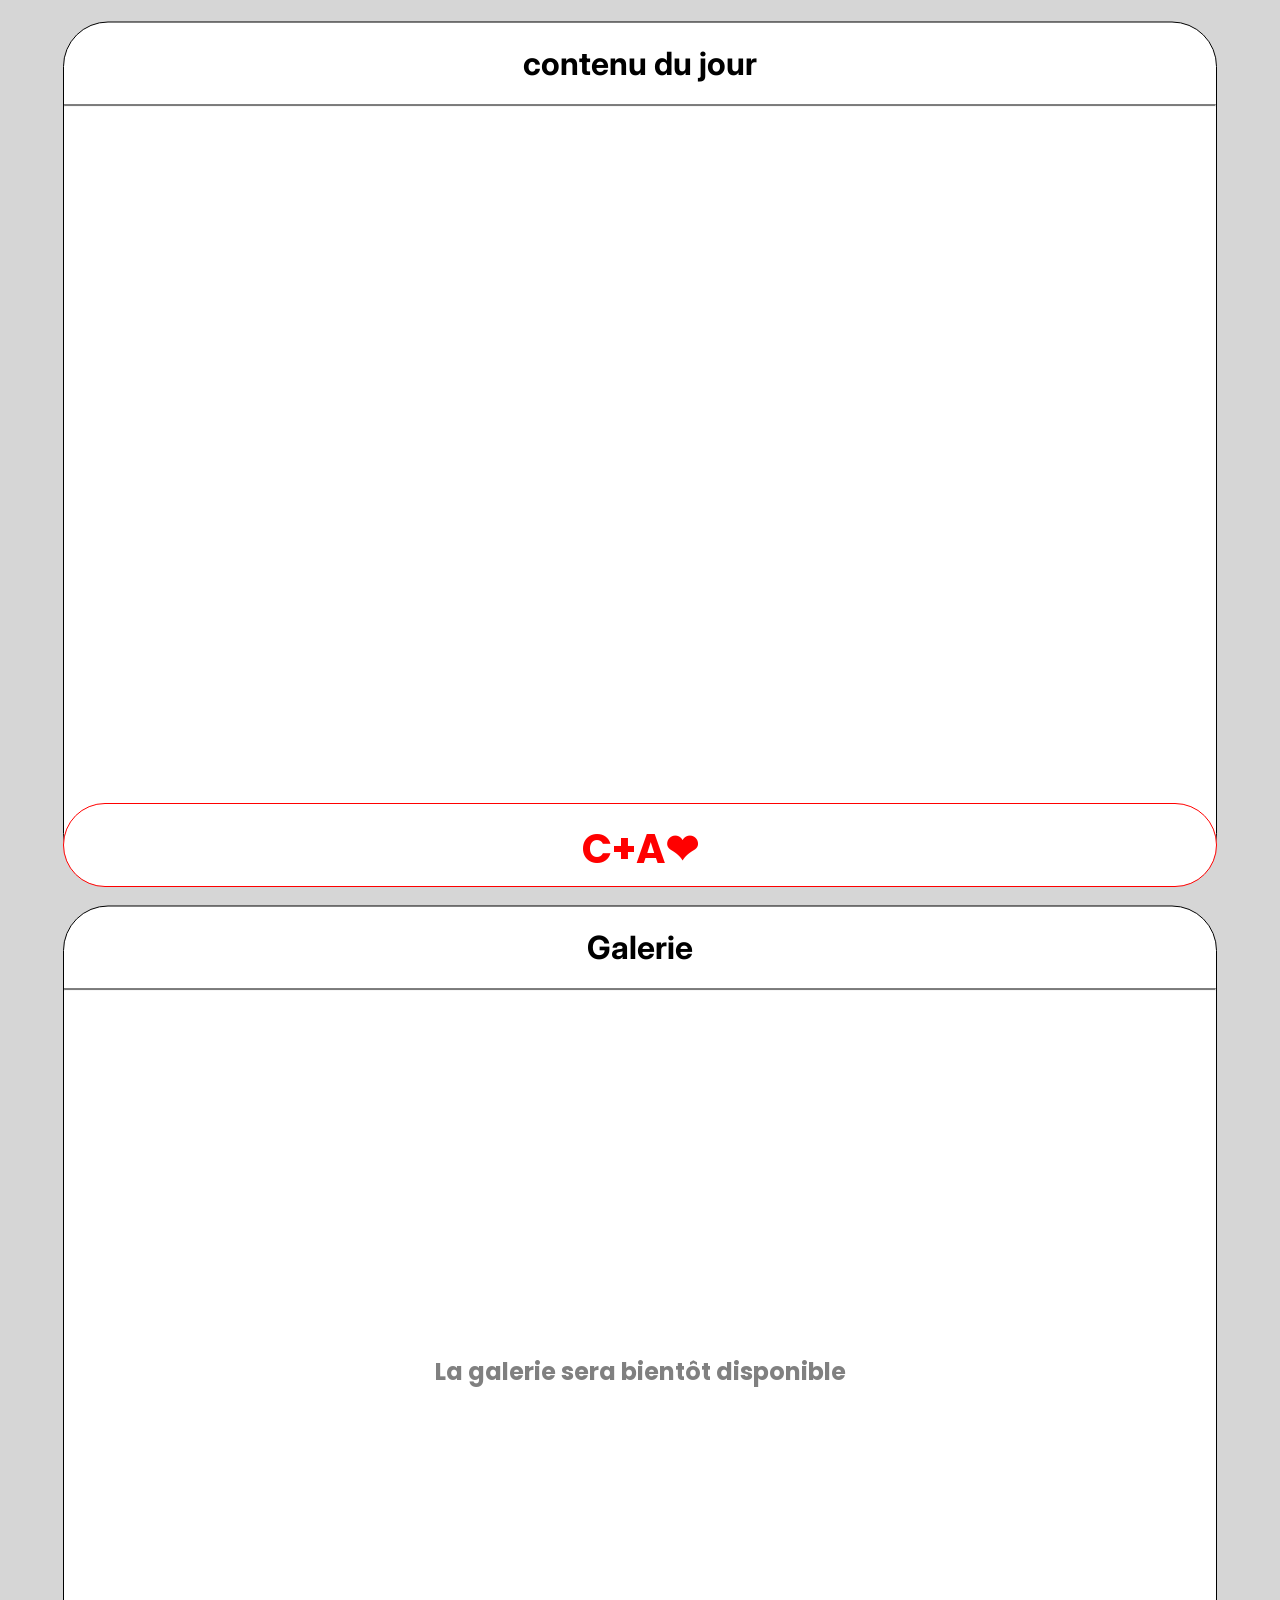
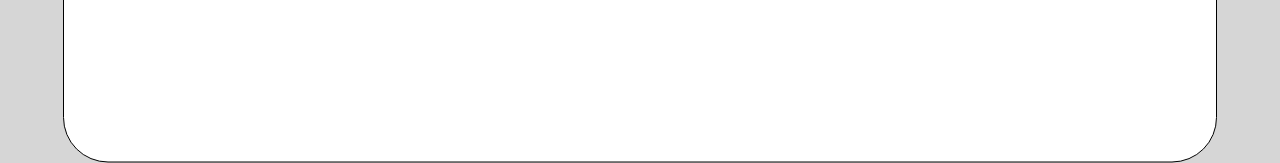
==== cdj.html @ da985268 "Update cdj.html" ====
<!DOCTYPE html>
<html lang="fr">
<head>
    <link rel="preconnect" href="https://fonts.googleapis.com">
<link rel="preconnect" href="https://fonts.gstatic.com" crossorigin>
<link href="https://fonts.googleapis.com/css2?family=Inter:wght@700&family=Poppins&display=swap" rel="stylesheet">
    <link rel="stylesheet" href="cdj.css">
    <meta charset="UTF-8">
    <meta name="viewport" content="width=device-width, initial-scale=1.0">
    <title>Document</title>
</head>
<body>
    <div class="cdj">
        <h1 class="title">contenu du jour</h1>
        <hr>
        <h2></h2>
          </div>
        <div class="cplusa"><h1 class="cplusatext">C+A❤</h1></div>
        
    </div>
    <div class="galerie">
        <h1 class="title">Galerie</h1>
        <hr>
        <h2 class="waitext">La galerie sera bientôt disponible </h2>
</div>
</body>
</html>
---- cdj.css ----
body {
    background-color: #D6D6D6;
   
    width: 100%;
    height: 400%;
}
.cdj {
    border: solid 1px black;
    left: 50%;
    transform: translate(-50%, 50%);
    background-color: white;
    width: 90%;
    height: 95%;
    bottom: 50%;
    position: absolute;
    border-radius: 45px;
font-family: 'Poppins', sans-serif;
}
.galerie {
    top: 53%;
    border: solid 1px black;
    left: 50%;
    transform: translate(-50%, 50%);
    background-color: white;
    width: 90%;
    height: 95%;
    bottom: 50%;
    position: absolute;
    border-radius: 45px;
font-family: 'Poppins', sans-serif;

}
.title {
    text-align: center;
    font-family: 'Inter', sans-serif;

}
hr {
    color: black;
    border-top: 1px black solid;
}
.cplusa {
    border-radius: 100px;
    width: 90%;
    text-align: center;
    background-color: white;
    font-size: 20pt;
    position: absolute;
    bottom: 13px;
    left: 50%;
    height: 82px;
    border: 1px red solid;
    transform: translate(-50%, 0%);
}
.cplusatext {
    position: absolute;
   font-size: 30pt;
   top: -12px;
   left: 50%;
   transform: translate(-50%, 0%);
   color: red;
  
font-family: 'Poppins', sans-serif;
}
.waitext {
    color: gray;
    text-align: center;
    top: 50%;
    position: absolute;
    left: 50%;
    transform: translate(-50%, 0%);
}
/* countdown */



/* general styling */



  

  
  .container {
    color: #333;
    margin: 0 auto;
    text-align: center;
    font-size: 10pt;
  }
  

  
  li {
    display: inline-block;
    font-size: 10pt;
    list-style-type: none;
    padding: 1em;
    text-transform: uppercase;
  }
  
  li span {
    display: block;
    font-size: 4.5rem;
  }
  
  .emoji {
    display: none;
    padding: 1rem;
  }
  
  .emoji span {
    font-size: 4rem;
    padding: 0 .5rem;
  }
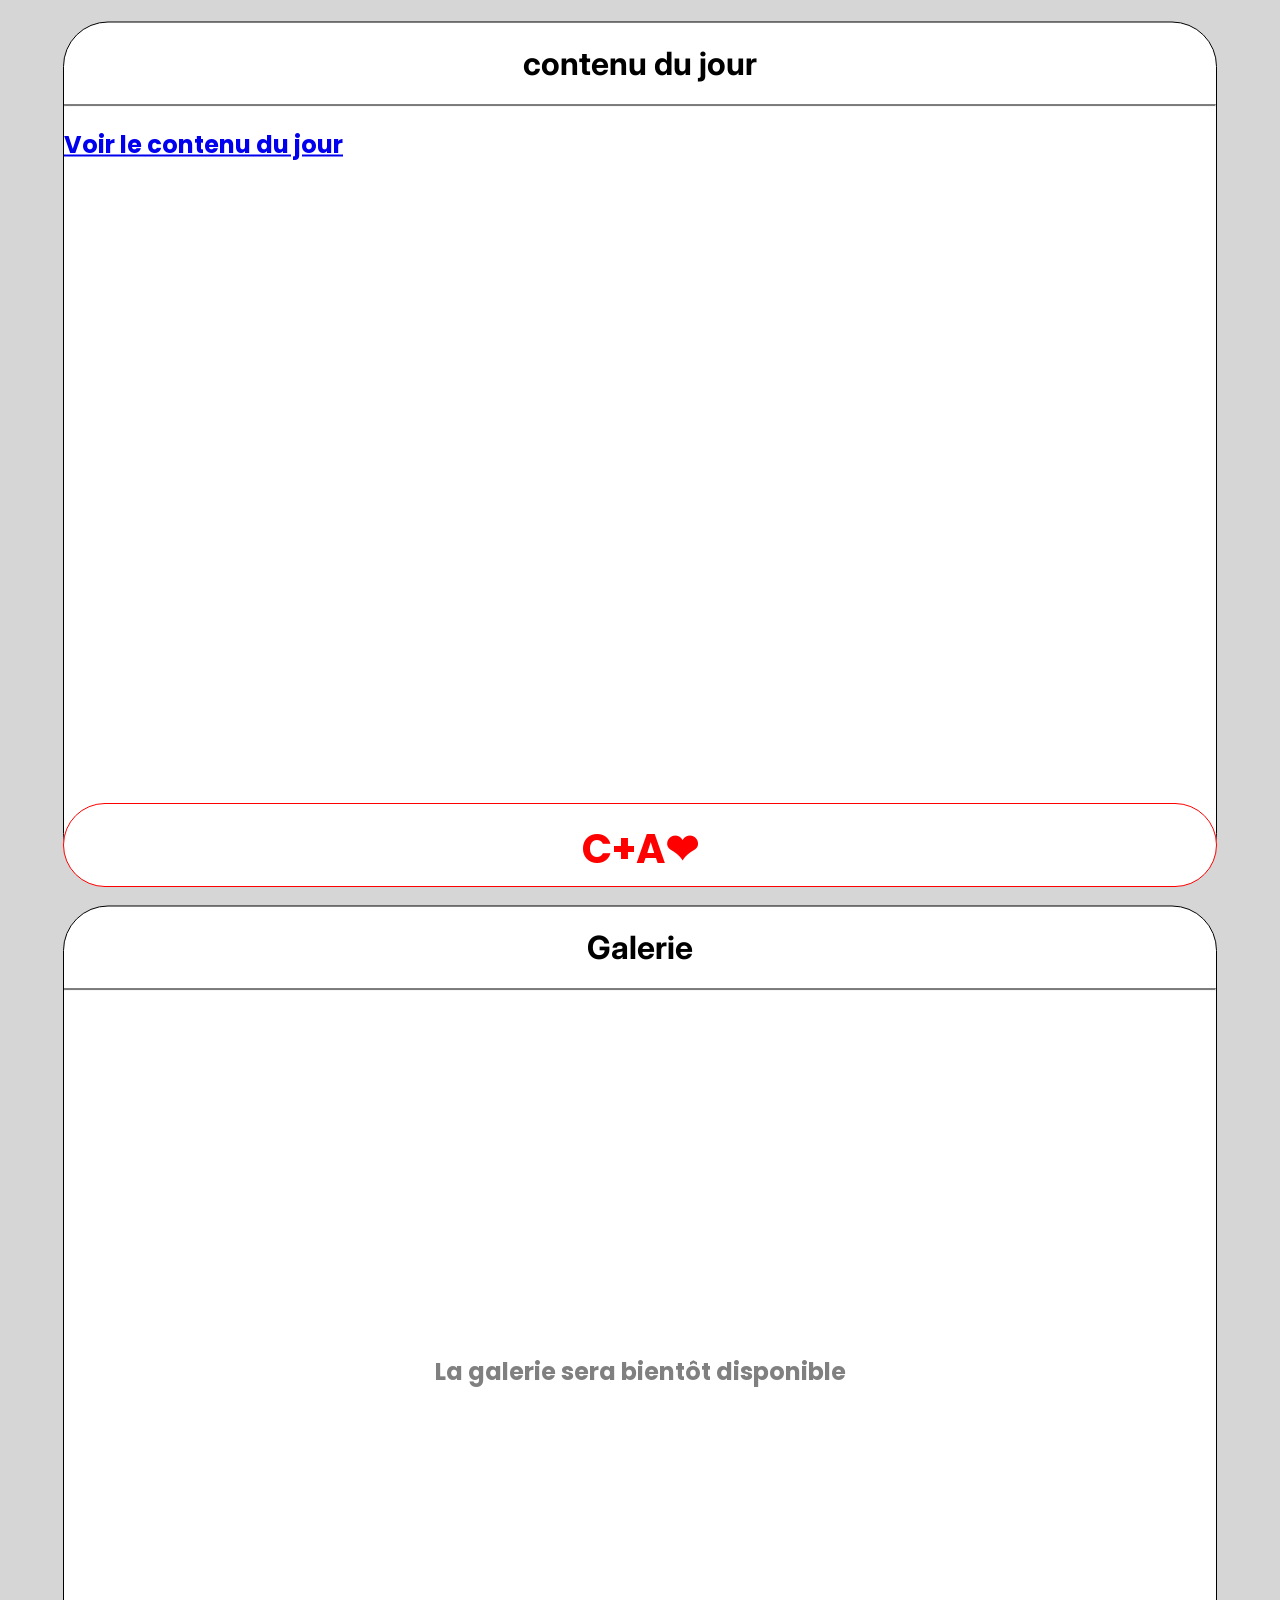
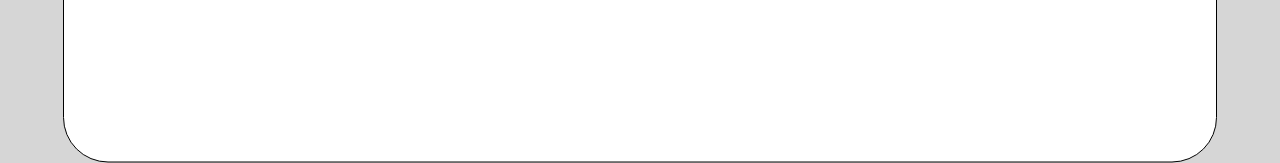
==== commit 6878b6bc: "Update cdj.html" ====
--- a/cdj.html
+++ b/cdj.html
@@ -13,7 +13,7 @@
     <div class="cdj">
         <h1 class="title">contenu du jour</h1>
         <hr>
-        <h2></h2>
+        <h2><a href="https://www.zupimages.net/viewer.php?id=23/36/gnyd.png">Voir le contenu du jour</a></h2>
           </div>
         <div class="cplusa"><h1 class="cplusatext">C+A❤</h1></div>
         
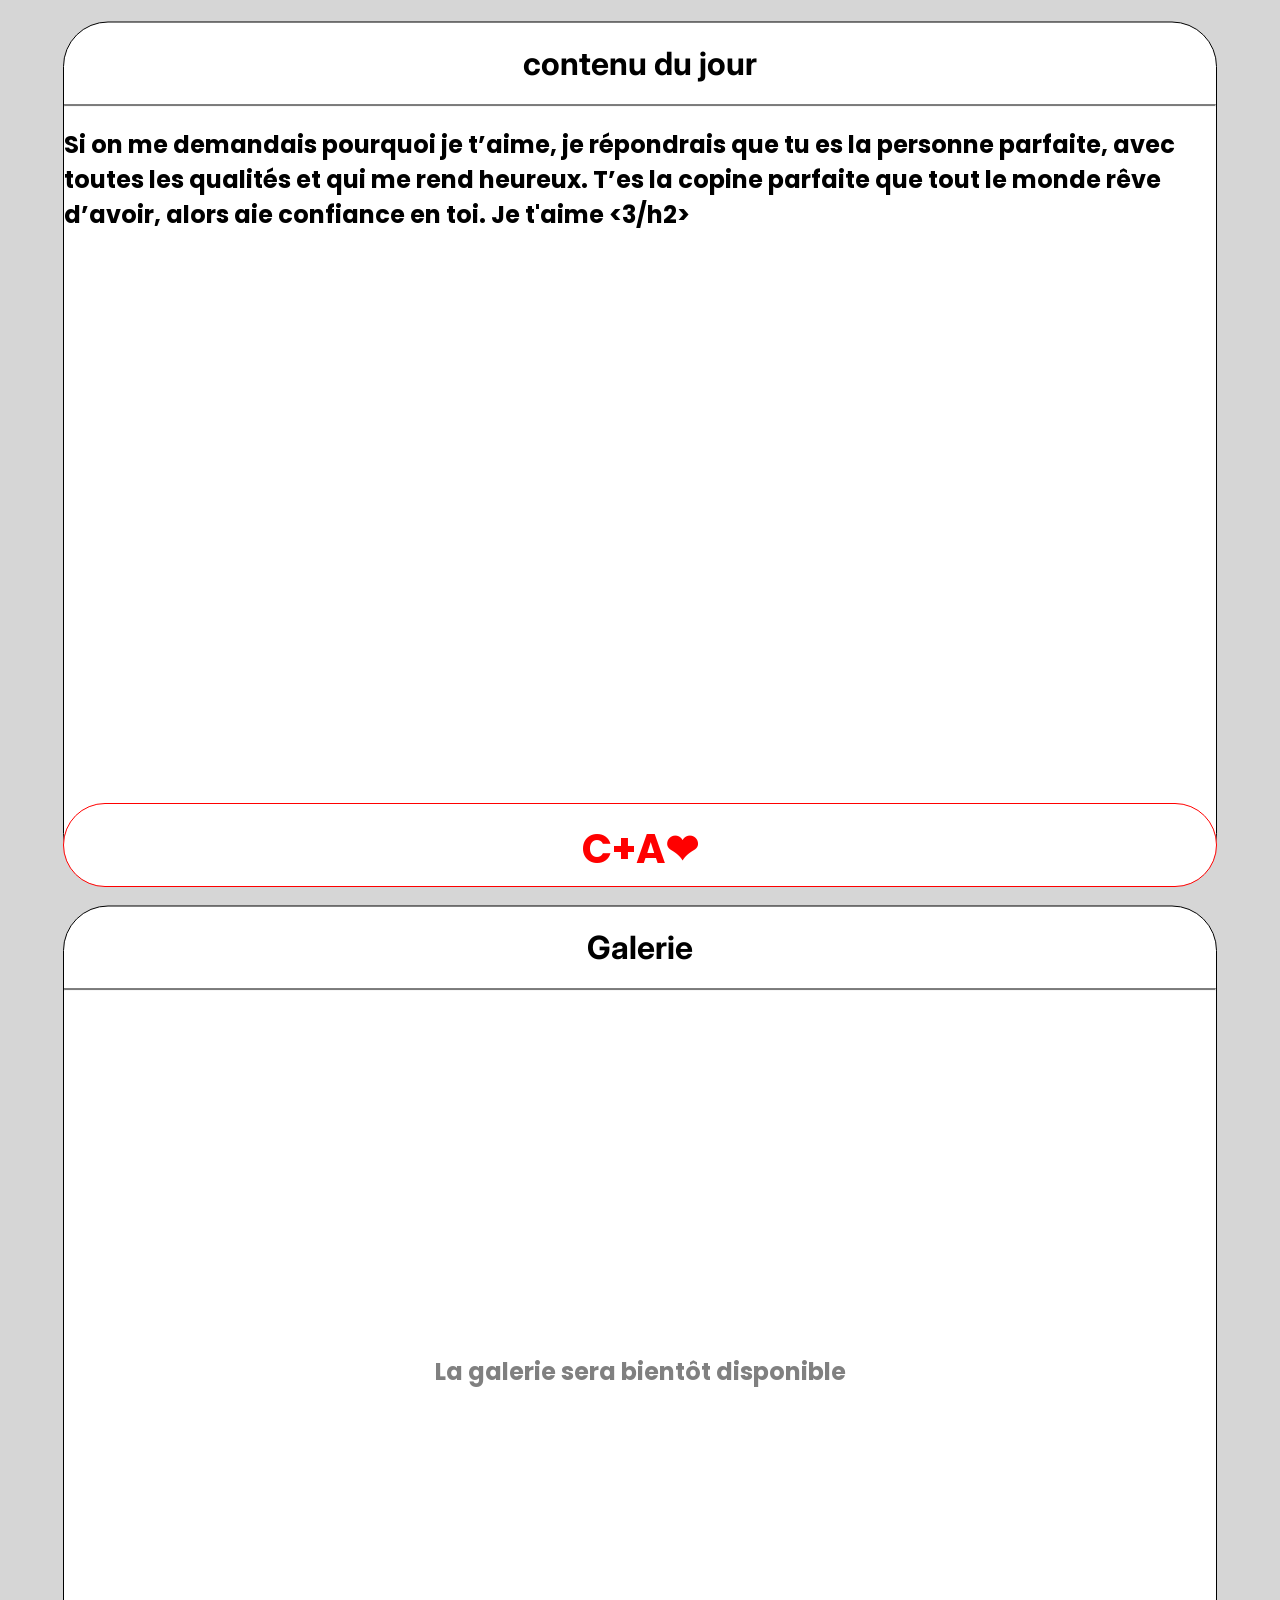
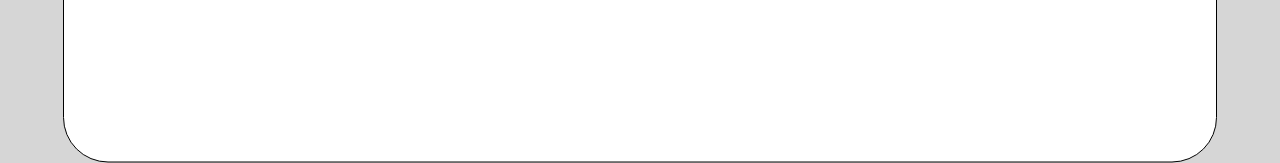
==== commit 0bd5377b: "Update cdj.html" ====
--- a/cdj.html
+++ b/cdj.html
@@ -13,7 +13,7 @@
     <div class="cdj">
         <h1 class="title">contenu du jour</h1>
         <hr>
-        <h2><a href="https://www.zupimages.net/viewer.php?id=23/36/gnyd.png">Voir le contenu du jour</a></h2>
+        <h2>Si on me demandais pourquoi je t’aime, je répondrais que tu es la personne parfaite, avec toutes les qualités et qui me rend heureux. T’es la copine parfaite que tout le monde rêve d’avoir, alors aie confiance en toi. Je t'aime <3/h2>
           </div>
         <div class="cplusa"><h1 class="cplusatext">C+A❤</h1></div>
         
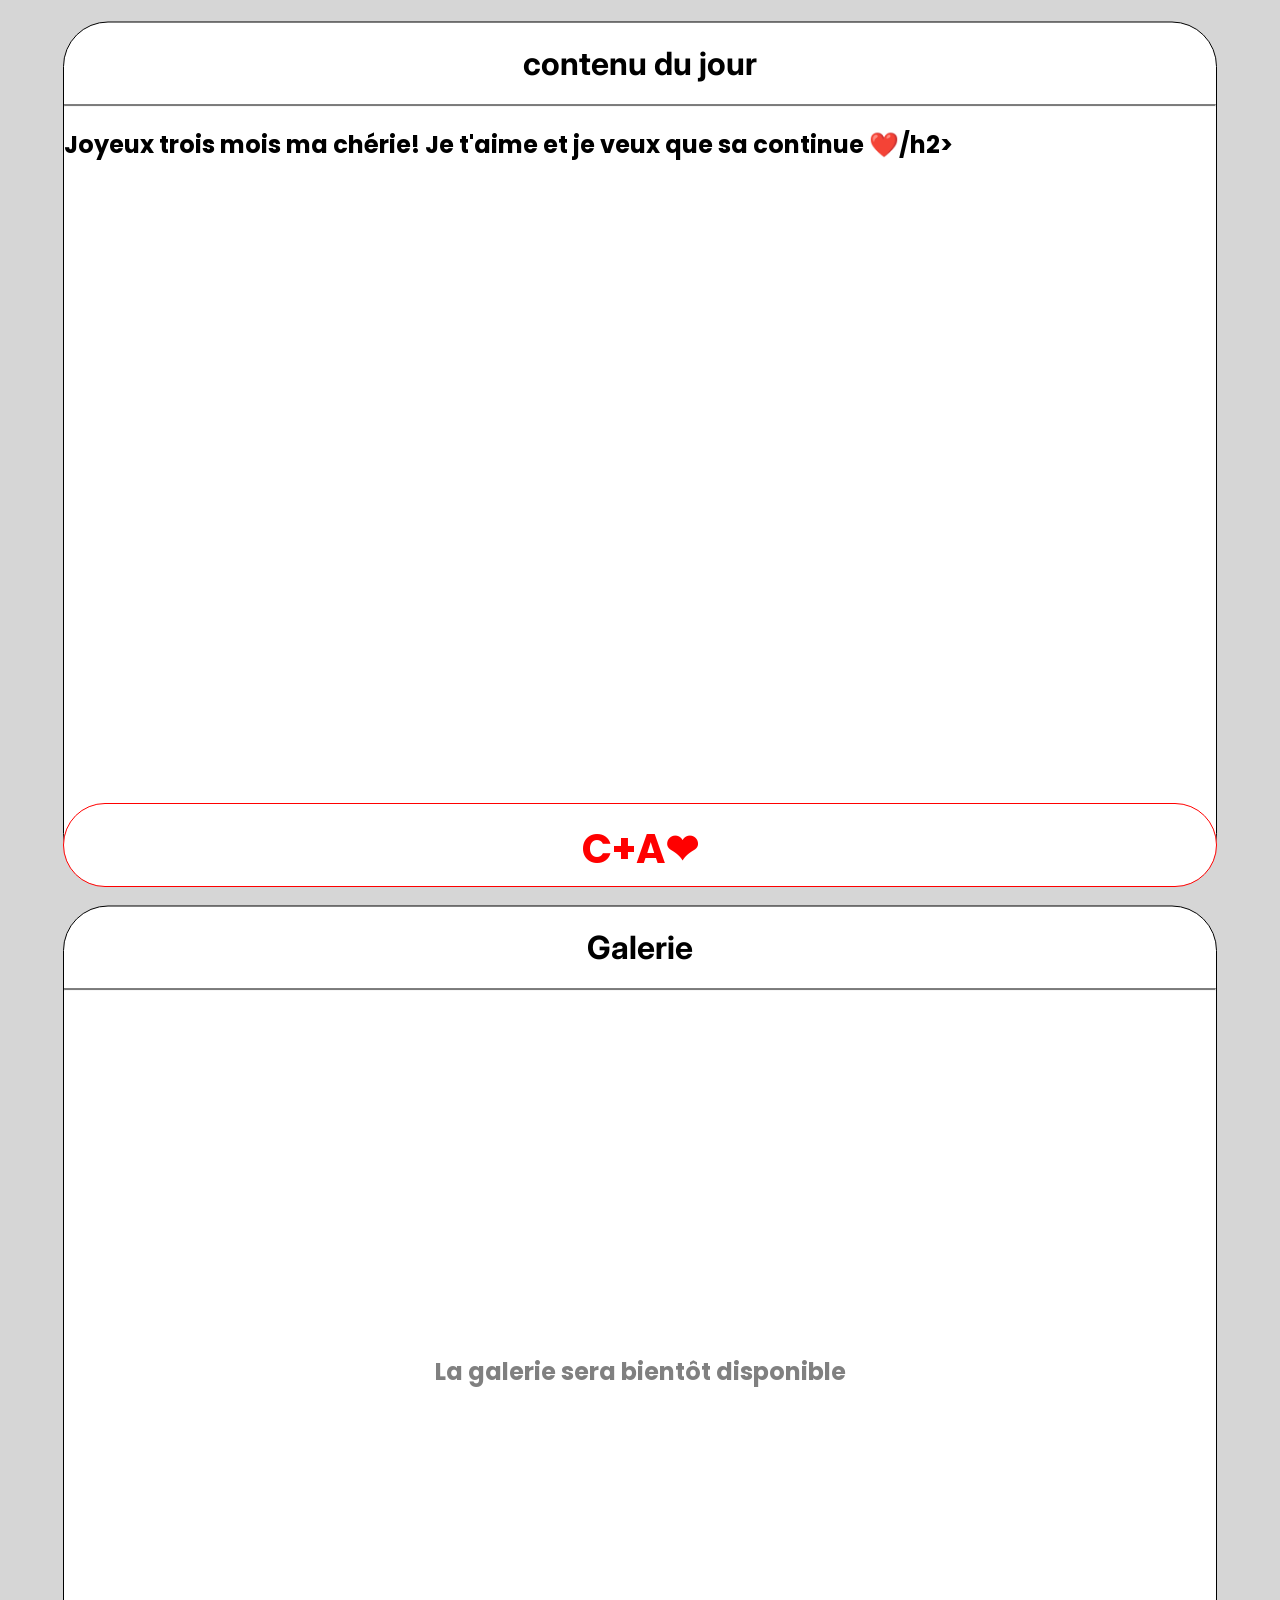
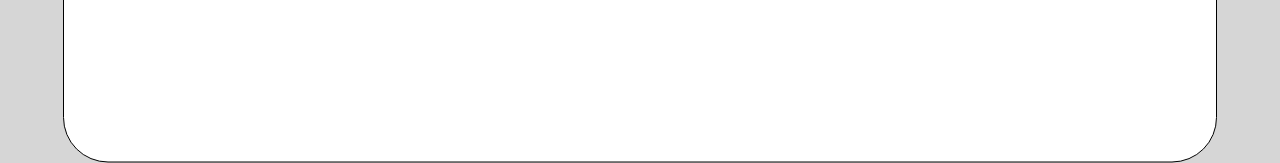
==== commit f834c70e: "Update cdj.html" ====
--- a/cdj.html
+++ b/cdj.html
@@ -13,7 +13,7 @@
     <div class="cdj">
         <h1 class="title">contenu du jour</h1>
         <hr>
-        <h2>Si on me demandais pourquoi je t’aime, je répondrais que tu es la personne parfaite, avec toutes les qualités et qui me rend heureux. T’es la copine parfaite que tout le monde rêve d’avoir, alors aie confiance en toi. Je t'aime <3/h2>
+        <h2>Joyeux trois mois ma chérie! Je t'aime et je veux que sa continue ❤️/h2>
           </div>
         <div class="cplusa"><h1 class="cplusatext">C+A❤</h1></div>
         
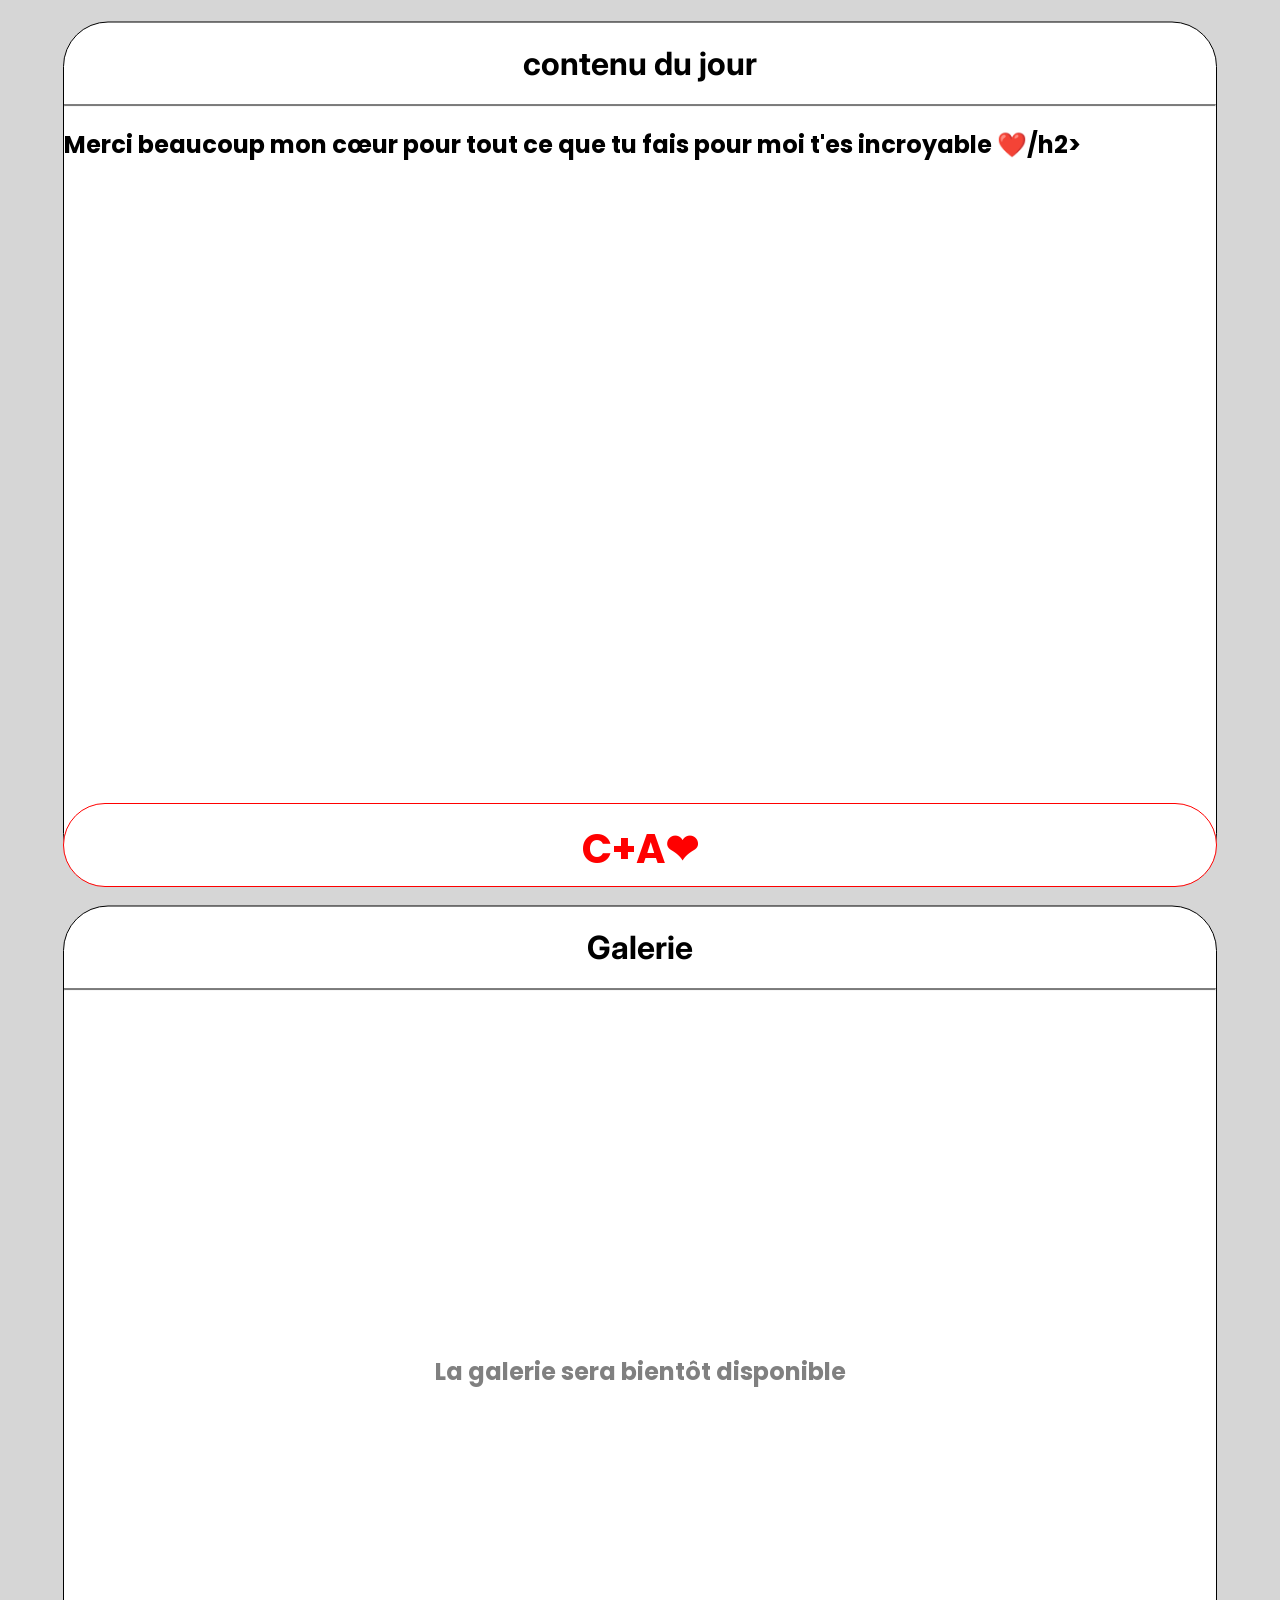
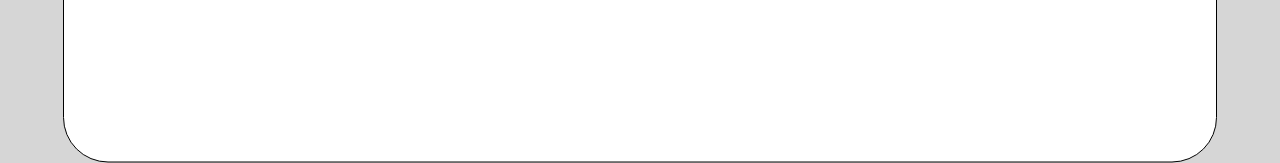
==== commit 48c2c9ff: "Update cdj.html" ====
--- a/cdj.html
+++ b/cdj.html
@@ -13,7 +13,7 @@
     <div class="cdj">
         <h1 class="title">contenu du jour</h1>
         <hr>
-        <h2>Joyeux trois mois ma chérie! Je t'aime et je veux que sa continue ❤️/h2>
+        <h2>Merci beaucoup mon cœur pour tout ce que tu fais pour moi t'es incroyable ❤️/h2>
           </div>
         <div class="cplusa"><h1 class="cplusatext">C+A❤</h1></div>
         
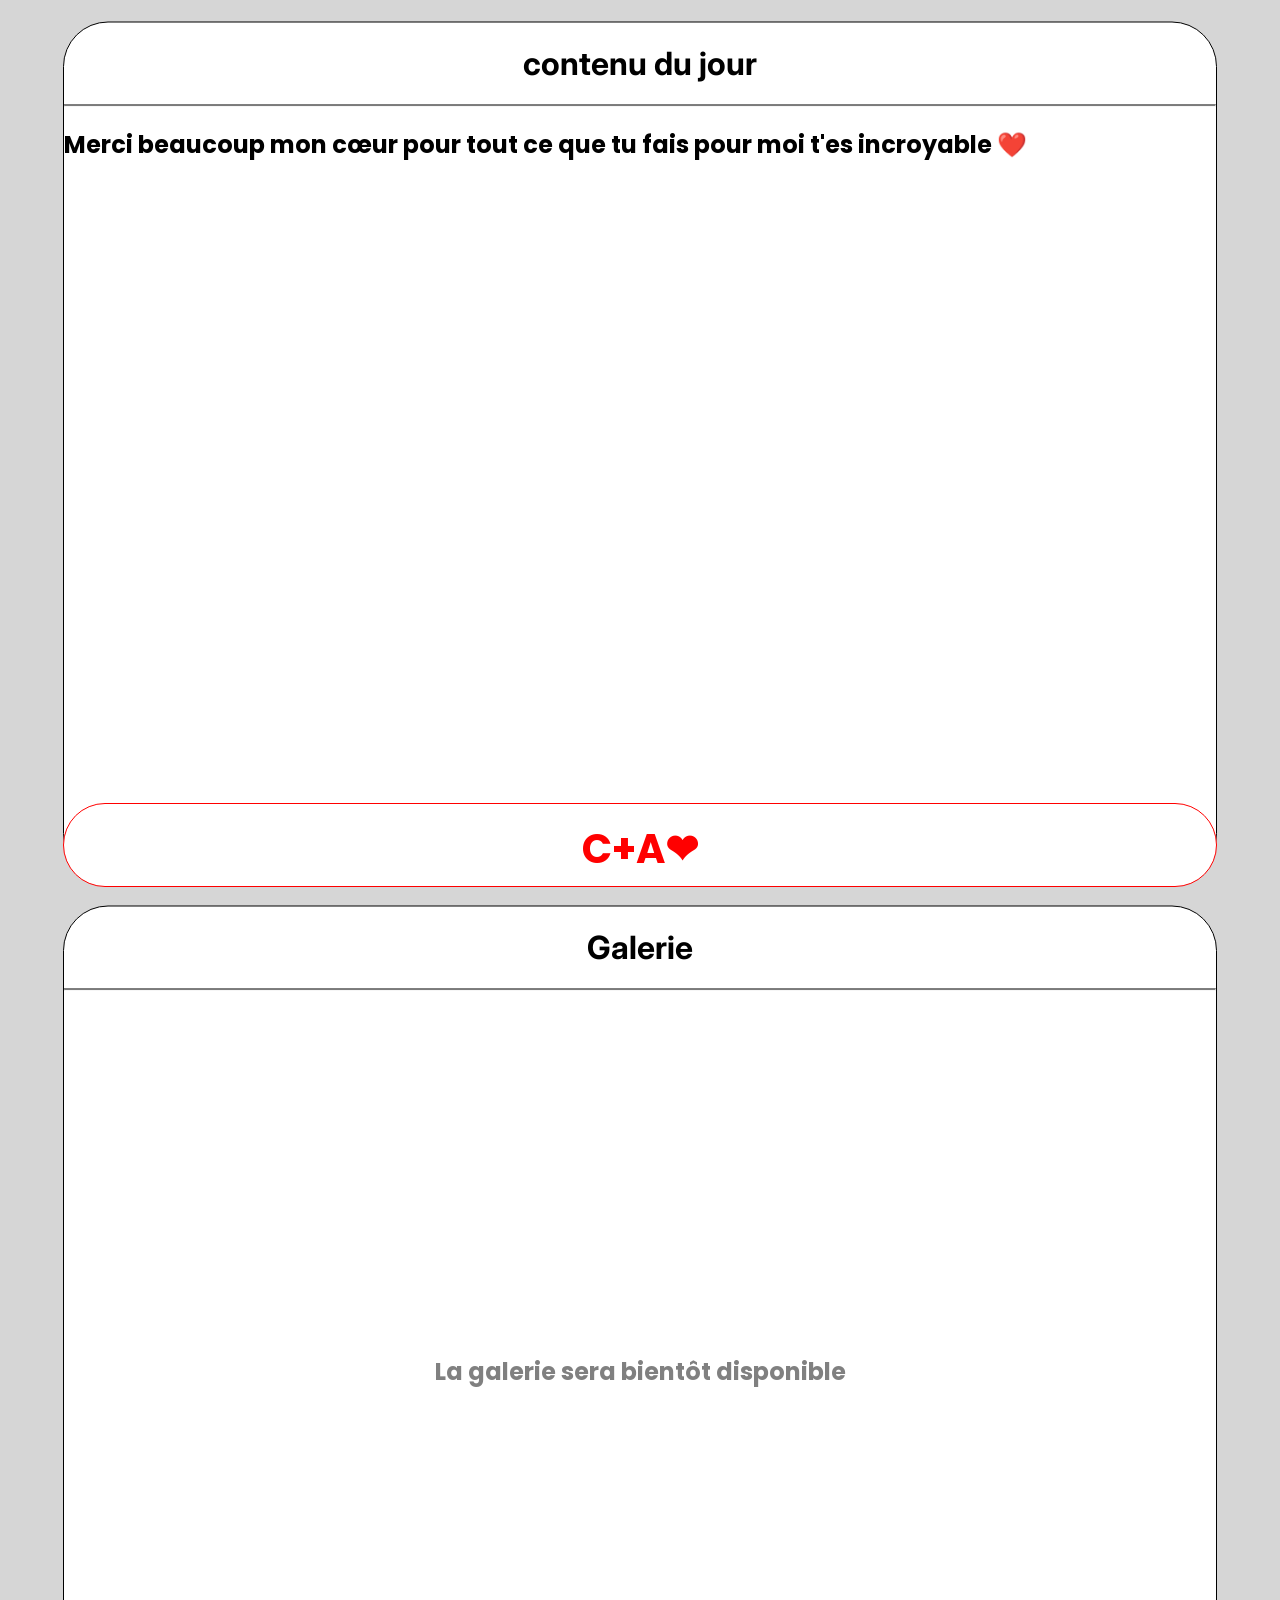
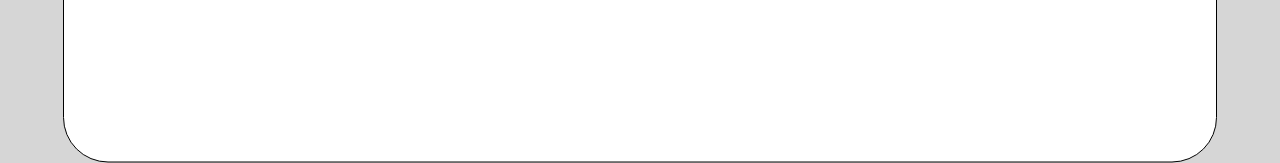
==== commit d837f0d1: "Update cdj.html" ====
--- a/cdj.html
+++ b/cdj.html
@@ -13,7 +13,7 @@
     <div class="cdj">
         <h1 class="title">contenu du jour</h1>
         <hr>
-        <h2>Merci beaucoup mon cœur pour tout ce que tu fais pour moi t'es incroyable ❤️/h2>
+        <h2>Merci beaucoup mon cœur pour tout ce que tu fais pour moi t'es incroyable ❤️</h2>
           </div>
         <div class="cplusa"><h1 class="cplusatext">C+A❤</h1></div>
         
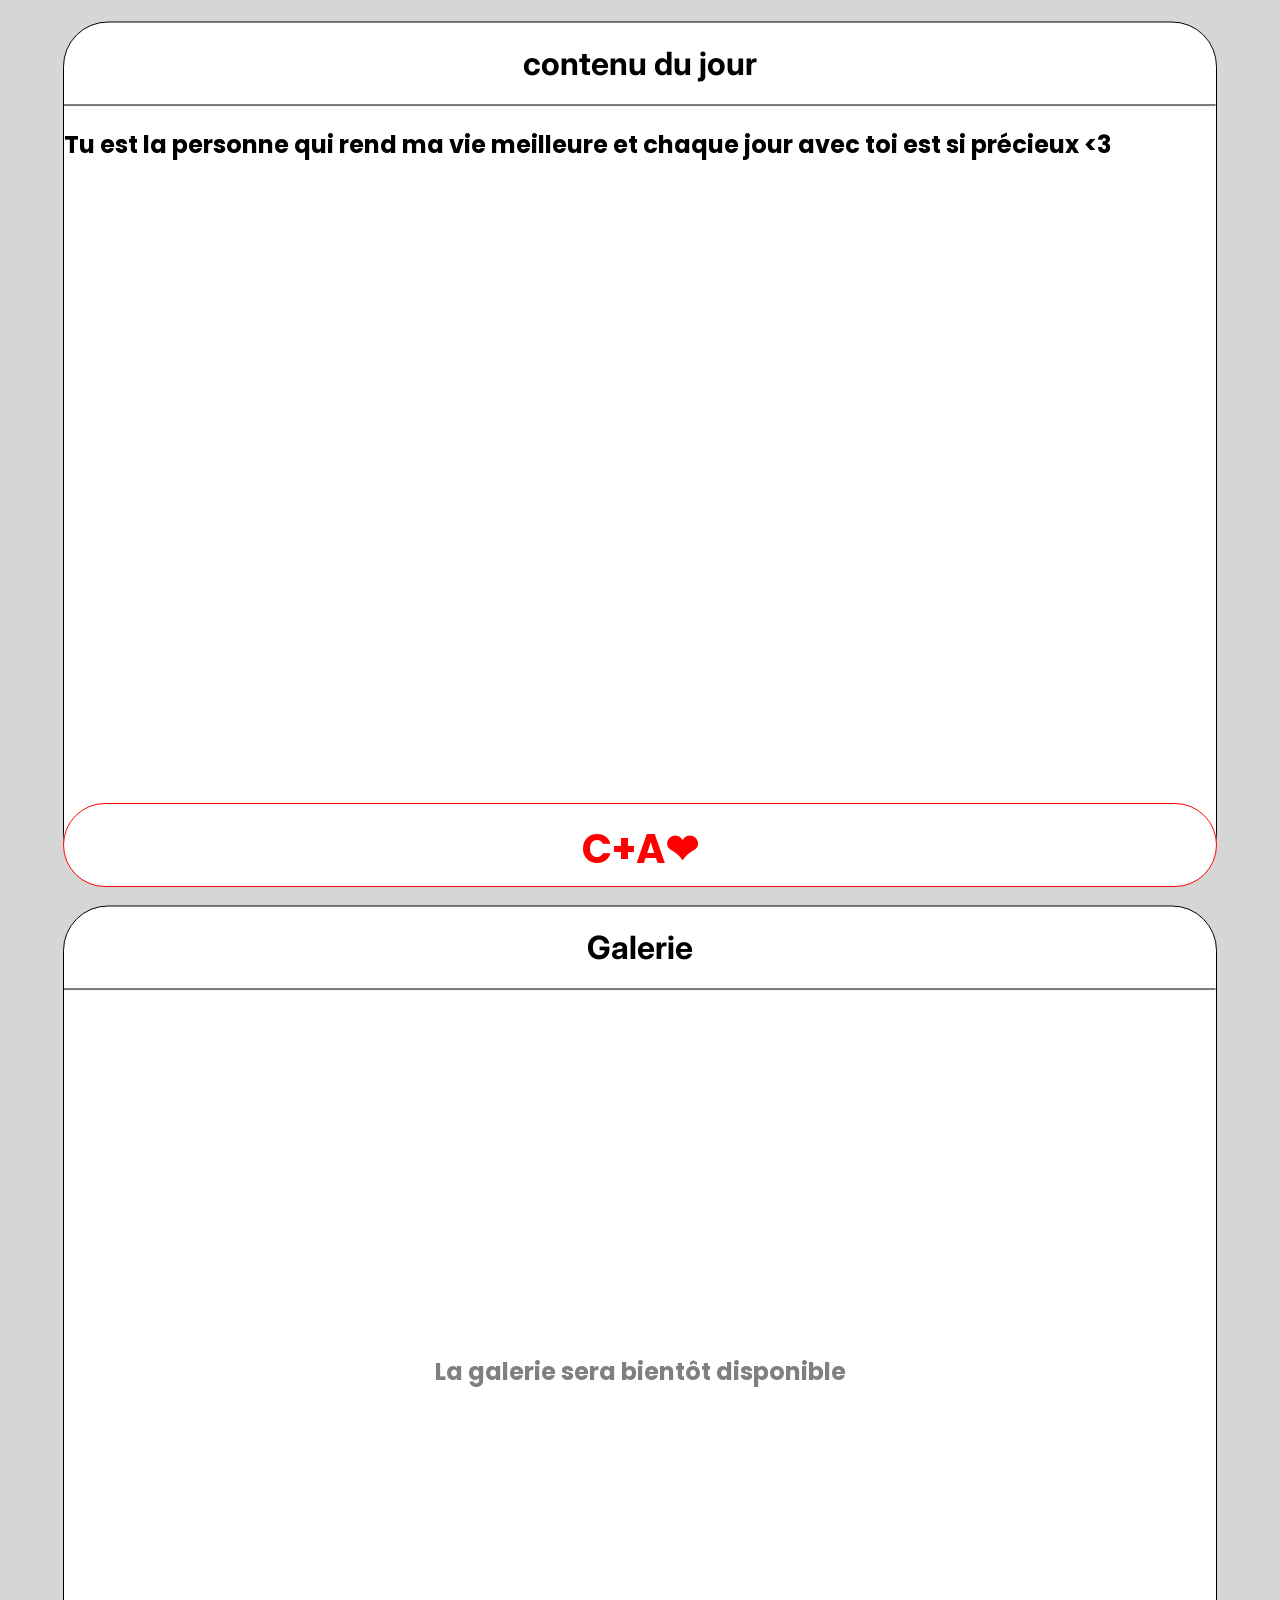
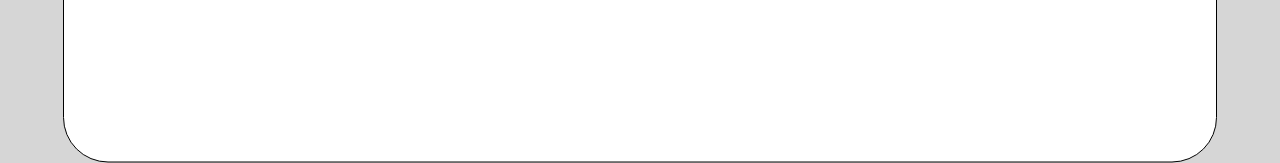
==== commit e277fbb3: "Update cdj.html" ====
--- a/cdj.html
+++ b/cdj.html
@@ -13,7 +13,7 @@
     <div class="cdj">
         <h1 class="title">contenu du jour</h1>
         <hr>
-        <h2>Merci beaucoup mon cœur pour tout ce que tu fais pour moi t'es incroyable ❤️</h2>
+        <h2>Tu est la personne qui rend ma vie meilleure et chaque jour avec toi est si précieux <3 </h2>
           </div>
         <div class="cplusa"><h1 class="cplusatext">C+A❤</h1></div>
         
